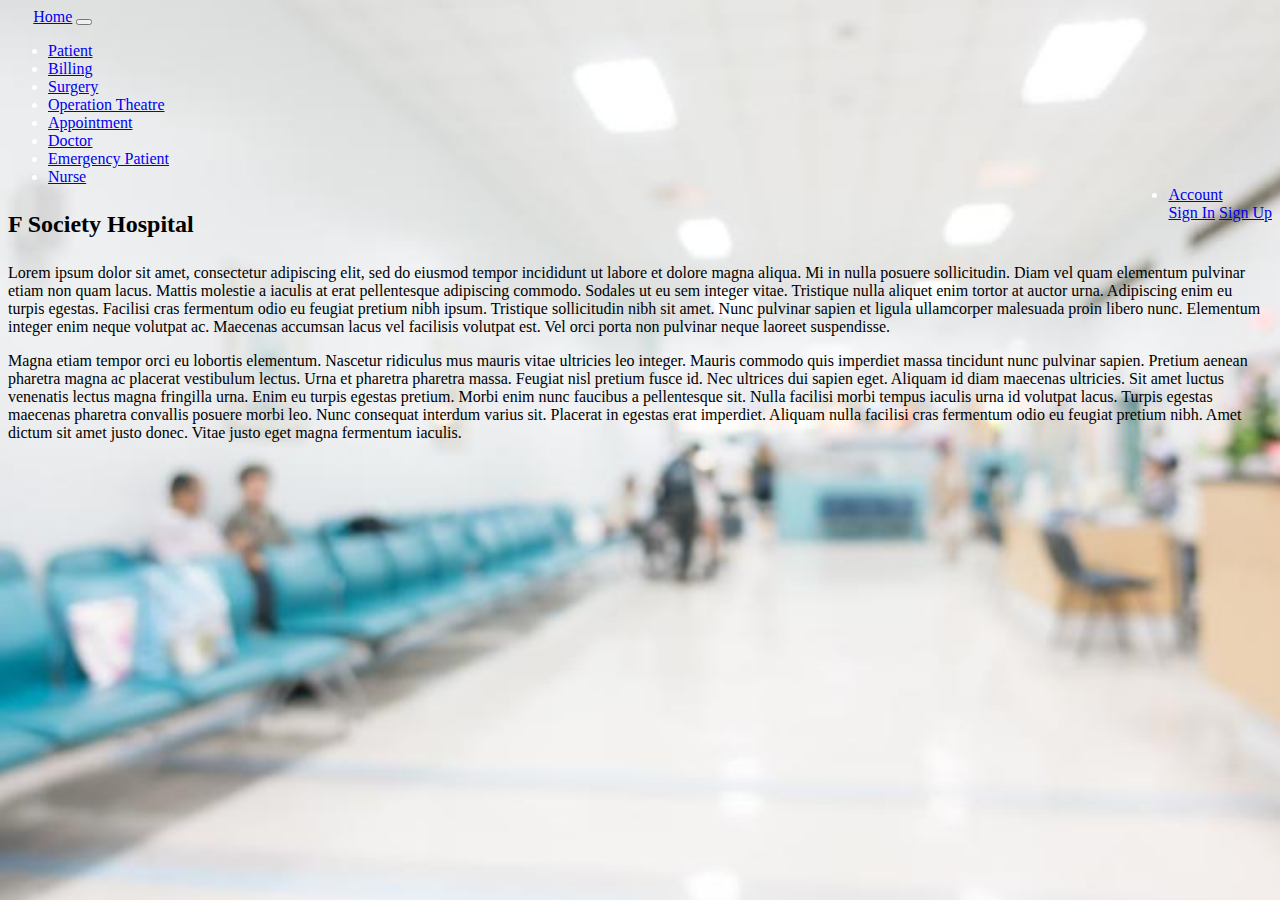
==== home.html @ 212b786d "added globals password pull" ====
<!DOCTYPE html>
<html lang="en">
    <head>
        <meta charset="UTF-8">
        <meta http-equiv="X-UA-Compatible" content="IE=edge">
        <meta name="viewport" content="width=device-width, initial-scale=1.0">
        <link href="https://cdn.jsdelivr.net/npm/bootstrap@5.0.0-beta3/dist/css/bootstrap.min.css" rel="stylesheet" integrity="sha384-eOJMYsd53ii+scO/bJGFsiCZc+5NDVN2yr8+0RDqr0Ql0h+rP48ckxlpbzKgwra6" crossorigin="anonymous">
        <script src="https://code.jquery.com/jquery-3.2.1.slim.min.js" integrity="sha384-KJ3o2DKtIkvYIK3UENzmM7KCkRr/rE9/Qpg6aAZGJwFDMVNA/GpGFF93hXpG5KkN" crossorigin="anonymous"></script>
        <script src="https://cdnjs.cloudflare.com/ajax/libs/popper.js/1.12.9/umd/popper.min.js" integrity="sha384-ApNbgh9B+Y1QKtv3Rn7W3mgPxhU9K/ScQsAP7hUibX39j7fakFPskvXusvfa0b4Q" crossorigin="anonymous"></script>
        <script src="https://maxcdn.bootstrapcdn.com/bootstrap/4.0.0/js/bootstrap.min.js" integrity="sha384-JZR6Spejh4U02d8jOt6vLEHfe/JQGiRRSQQxSfFWpi1MquVdAyjUar5+76PVCmYl" crossorigin="anonymous"></script>
        <title>F Society Hospital</title>
    </head>
    <body style="background-image:url(assets/blur-hospital.jpg); background-repeat: no-repeat; background-attachment: fixed; background-size: cover; color:white">
        <nav class="navbar navbar-expand-lg navbar-light navbar-dark bg-dark justify-content-between">
            <a style="padding-left: 2%;" class="navbar-brand" href="index.html">Home</a>
            <button class="navbar-toggler" type="button" data-toggle="collapse" data-target="#navbarNav" aria-controls="navbarNav" aria-expanded="false" aria-label="Toggle navigation">
                <span class="navbar-toggler-icon"></span>
            </button>
            <div class="collapse navbar-collapse" id="navbarNav">
                <ul class="navbar-nav">
                    <li class="nav-item">
                        <a class="nav-link" href="patient/patient.html">Patient</a>
                    </li>
                    <li class="nav-item">
                        <a class="nav-link" href="billing/billing.html">Billing</a>
                    </li>
                    <li class="nav-item">
                        <a class="nav-link" href="surgery/surgery.html">Surgery</a>
                    </li>
                    <li class="nav-item">
                        <a class="nav-link" href="operation_theatre/operation_theatre.html">Operation Theatre</a>
                    </li>
                    <li class="nav-item">
                        <a class="nav-link" href="appointment/appointment.html">Appointment</a>
                    </li>
                    <li class="nav-item">
                        <a class="nav-link" href="doctor/doctor.html">Doctor</a>
                    </li>
                    <li class="nav-item">
                        <a class="nav-link" href="epatient/epatient.html">Emergency Patient</a>
                    </li>
                    <li class="nav-item">
                        <a class="nav-link" href="nurse/nurse.html">Nurse</a>
                    </li>
                    <li style="float: right;" class="nav-text dropdown">
                        <a class="nav-link dropdown-toggle" href="#" id="navbarDropdownMenuLink" data-toggle="dropdown" aria-haspopup="true" aria-expanded="false">Account</a>
                        <div class="dropdown-menu" aria-labelledby="navbarDropdownMenuLink">
                            <a class="dropdown-item" href="user.html">Sign In</a>
                            <a class="dropdown-item" href="user.html">Sign Up</a>
                        </div>
                    </li>
                </ul>
            </div>
        </nav>
        <div class="container">
            <h2 style="margin:2%0%2%0%; color:black">F Society Hospital</h2>
            <div class="row">
                <div class="column">
                    <p style="color:black">
                        Lorem ipsum dolor sit amet, consectetur adipiscing elit, sed do eiusmod tempor incididunt ut labore et dolore magna aliqua. Mi in nulla posuere sollicitudin. Diam vel quam elementum pulvinar etiam non quam lacus. Mattis molestie a iaculis at erat pellentesque adipiscing commodo. Sodales ut eu sem integer vitae. Tristique nulla aliquet enim tortor at auctor urna. Adipiscing enim eu turpis egestas. Facilisi cras fermentum odio eu feugiat pretium nibh ipsum. Tristique sollicitudin nibh sit amet. Nunc pulvinar sapien et ligula ullamcorper malesuada proin libero nunc. Elementum integer enim neque volutpat ac. Maecenas accumsan lacus vel facilisis volutpat est. Vel orci porta non pulvinar neque laoreet suspendisse.
                    </p>
                    <p style="color:black">
                        Magna etiam tempor orci eu lobortis elementum. Nascetur ridiculus mus mauris vitae ultricies leo integer. Mauris commodo quis imperdiet massa tincidunt nunc pulvinar sapien. Pretium aenean pharetra magna ac placerat vestibulum lectus. Urna et pharetra pharetra massa. Feugiat nisl pretium fusce id. Nec ultrices dui sapien eget. Aliquam id diam maecenas ultricies. Sit amet luctus venenatis lectus magna fringilla urna. Enim eu turpis egestas pretium. Morbi enim nunc faucibus a pellentesque sit. Nulla facilisi morbi tempus iaculis urna id volutpat lacus. Turpis egestas maecenas pharetra convallis posuere morbi leo. Nunc consequat interdum varius sit. Placerat in egestas erat imperdiet. Aliquam nulla facilisi cras fermentum odio eu feugiat pretium nibh. Amet dictum sit amet justo donec. Vitae justo eget magna fermentum iaculis.
                    </p>
                </div>
            </div>
        </div>
    </body>
</html>
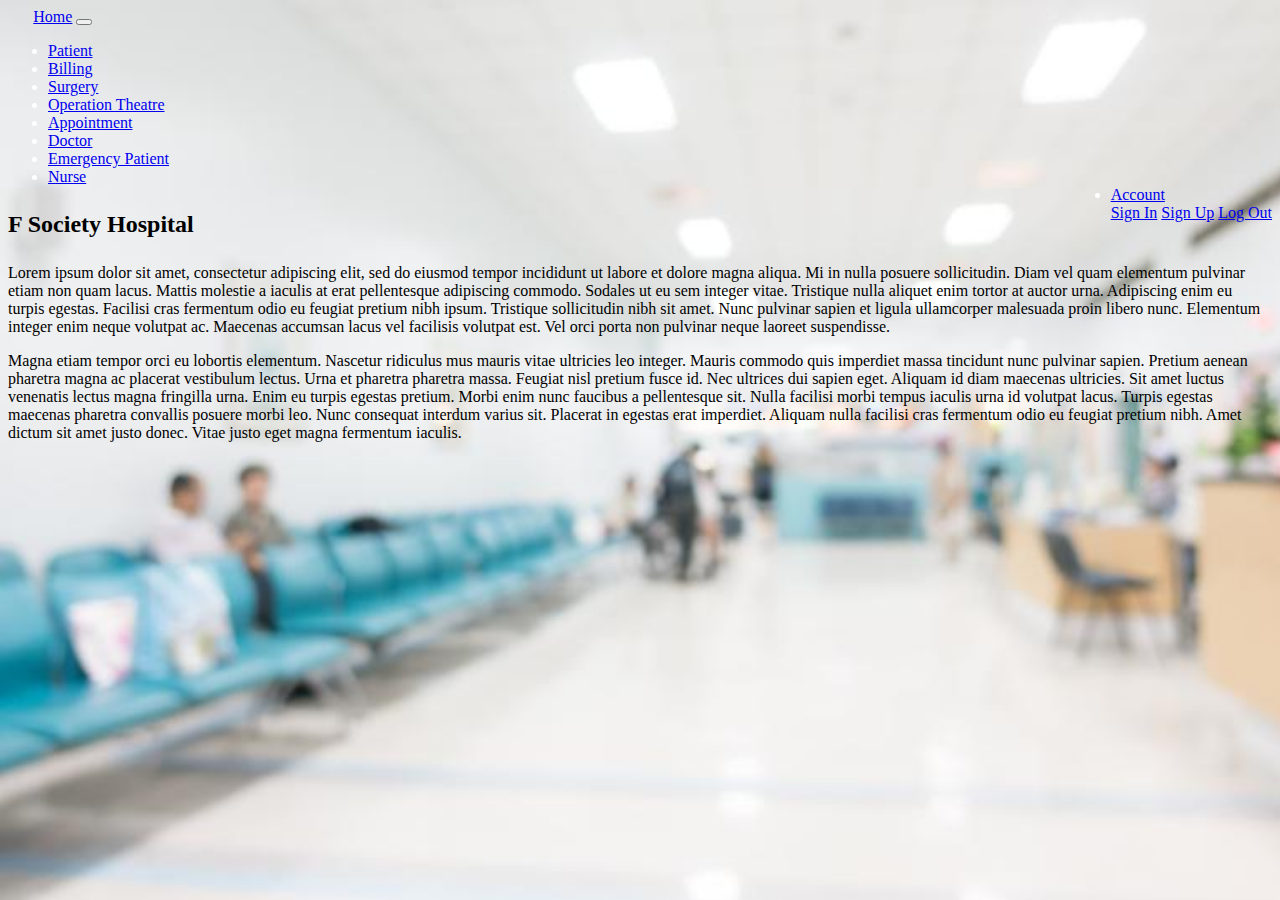
==== commit 6a54591b: "added logout feature to all navbars" ====
--- a/home.html
+++ b/home.html
@@ -47,6 +47,7 @@
                         <div class="dropdown-menu" aria-labelledby="navbarDropdownMenuLink">
                             <a class="dropdown-item" href="user.html">Sign In</a>
                             <a class="dropdown-item" href="user.html">Sign Up</a>
+                            <a class="dropdown-item" href="user/logout.php">Log Out</a>
                         </div>
                     </li>
                 </ul>
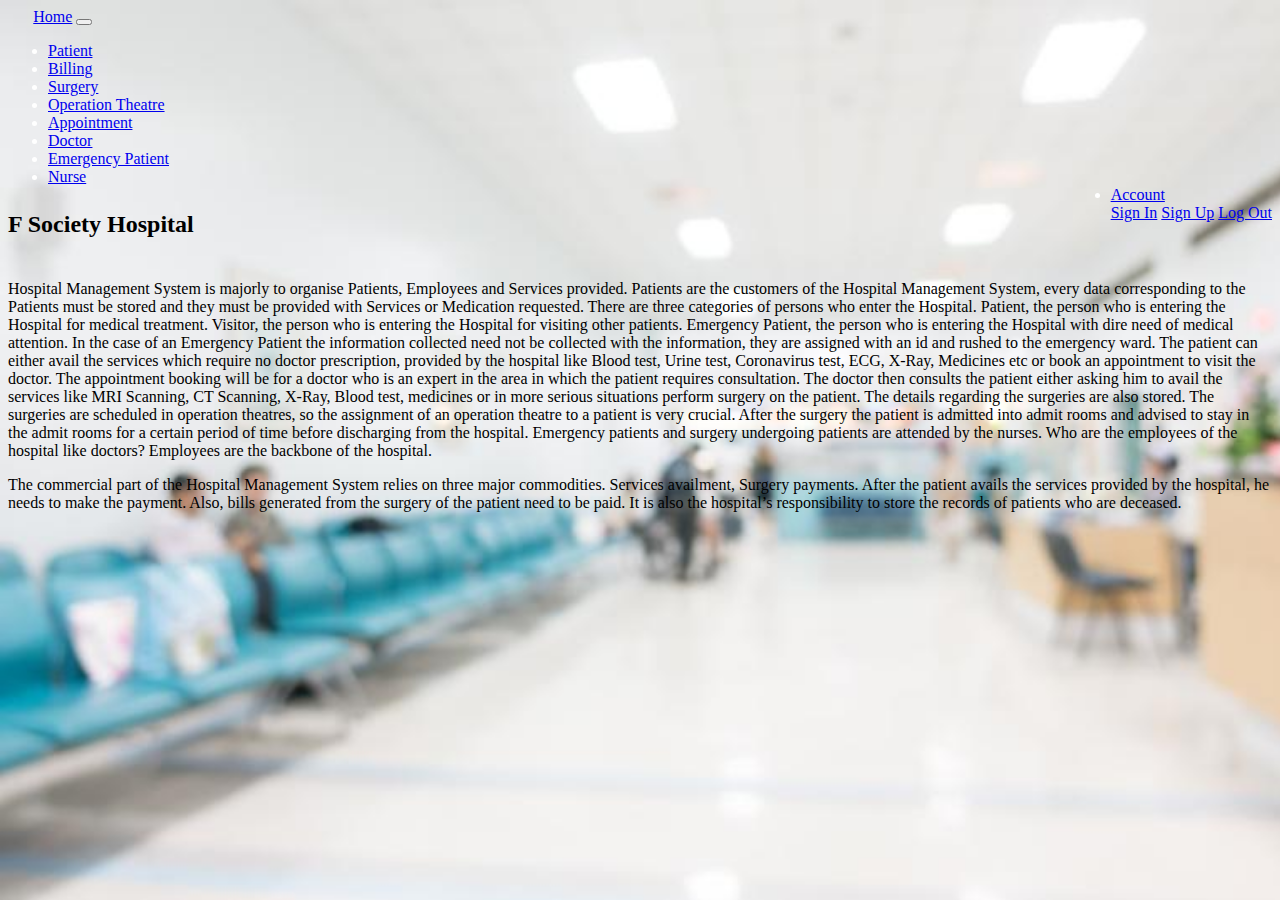
==== commit 3b5e289c: "replaced lorem ipsum with report intro and working" ====
--- a/home.html
+++ b/home.html
@@ -10,9 +10,17 @@
         <script src="https://maxcdn.bootstrapcdn.com/bootstrap/4.0.0/js/bootstrap.min.js" integrity="sha384-JZR6Spejh4U02d8jOt6vLEHfe/JQGiRRSQQxSfFWpi1MquVdAyjUar5+76PVCmYl" crossorigin="anonymous"></script>
         <title>F Society Hospital</title>
     </head>
+    <style>
+        .row {
+            display: flex;
+        }
+        .column {
+            flex: 50%;
+        }
+    </style>
     <body style="background-image:url(assets/blur-hospital.jpg); background-repeat: no-repeat; background-attachment: fixed; background-size: cover; color:white">
         <nav class="navbar navbar-expand-lg navbar-light navbar-dark bg-dark justify-content-between">
-            <a style="padding-left: 2%;" class="navbar-brand" href="index.html">Home</a>
+            <a style="padding-left: 2%;" class="navbar-brand" href="home.html">Home</a>
             <button class="navbar-toggler" type="button" data-toggle="collapse" data-target="#navbarNav" aria-controls="navbarNav" aria-expanded="false" aria-label="Toggle navigation">
                 <span class="navbar-toggler-icon"></span>
             </button>
@@ -58,13 +66,69 @@
             <div class="row">
                 <div class="column">
                     <p style="color:black">
-                        Lorem ipsum dolor sit amet, consectetur adipiscing elit, sed do eiusmod tempor incididunt ut labore et dolore magna aliqua. Mi in nulla posuere sollicitudin. Diam vel quam elementum pulvinar etiam non quam lacus. Mattis molestie a iaculis at erat pellentesque adipiscing commodo. Sodales ut eu sem integer vitae. Tristique nulla aliquet enim tortor at auctor urna. Adipiscing enim eu turpis egestas. Facilisi cras fermentum odio eu feugiat pretium nibh ipsum. Tristique sollicitudin nibh sit amet. Nunc pulvinar sapien et ligula ullamcorper malesuada proin libero nunc. Elementum integer enim neque volutpat ac. Maecenas accumsan lacus vel facilisis volutpat est. Vel orci porta non pulvinar neque laoreet suspendisse.
+                        Hospital Management System is majorly to organise Patients, Employees and Services provided. Patients are the customers of the Hospital Management System, every data corresponding to the Patients must be stored and they must be provided with Services or Medication requested. There are three categories of persons who enter the Hospital. Patient, the person who is entering the Hospital for medical treatment. Visitor, the person who is entering the Hospital for visiting other patients. Emergency Patient, the person who is entering the Hospital with dire need of medical attention. In the case of an Emergency Patient the information collected need not be collected with the information, they are assigned with an id and rushed to the emergency ward. The patient can either avail the services which require no doctor prescription, provided by the hospital like Blood test, Urine test, Coronavirus test, ECG, X-Ray, Medicines etc or book an appointment to visit the doctor. The appointment booking will be for a doctor who is an expert in the area in which the patient requires consultation. The doctor then consults the patient either asking him to avail the services like MRI Scanning, CT Scanning, X-Ray, Blood test, medicines or in more serious situations perform surgery on the patient. The details regarding the surgeries are also stored. The surgeries are scheduled in operation theatres, so the assignment of an operation theatre to a patient is very crucial. After the surgery the patient is admitted into admit rooms and advised to stay in the admit rooms for a certain period of time before discharging from the hospital. Emergency patients and surgery undergoing patients are attended by the nurses. Who are the employees of the hospital like doctors? Employees are the backbone of the hospital.
                     </p>
                     <p style="color:black">
-                        Magna etiam tempor orci eu lobortis elementum. Nascetur ridiculus mus mauris vitae ultricies leo integer. Mauris commodo quis imperdiet massa tincidunt nunc pulvinar sapien. Pretium aenean pharetra magna ac placerat vestibulum lectus. Urna et pharetra pharetra massa. Feugiat nisl pretium fusce id. Nec ultrices dui sapien eget. Aliquam id diam maecenas ultricies. Sit amet luctus venenatis lectus magna fringilla urna. Enim eu turpis egestas pretium. Morbi enim nunc faucibus a pellentesque sit. Nulla facilisi morbi tempus iaculis urna id volutpat lacus. Turpis egestas maecenas pharetra convallis posuere morbi leo. Nunc consequat interdum varius sit. Placerat in egestas erat imperdiet. Aliquam nulla facilisi cras fermentum odio eu feugiat pretium nibh. Amet dictum sit amet justo donec. Vitae justo eget magna fermentum iaculis.
+                        The commercial part of the Hospital Management System relies on three major commodities. Services availment, Surgery payments. After the patient avails the services provided by the hospital, he needs to make the payment. Also, bills generated from the surgery of the patient need to be paid. It is also the hospital’s responsibility to store the records of patients who are deceased.
                     </p>
                 </div>
+                <!-- <div class="column">
+                    <?php
+                        include("globals.php");
+                        $database="hospital";
+                        $mysqli = new mysqli("localhost", $username, $password, $database);
+                        $patient_count_query = "SELECT COUNT(*) AS total FROM patient";
+                        $employee_count_query = "SELECT COUNT(*) AS total FROM employee";
+                        $surgery_count_query = "SELECT COUNT(*) AS total FROM surgery";
+                        $revenue_count_query = "SELECT ROUND(SUM(amount), 0) AS total FROM billing";
+                        $ot_count_query = "SELECT COUNT(*) AS total FROM operation_theatre WHERE availability = 0";
+                        $patient_result = $mysqli->query($patient_count_query);
+                        $employee_result = $mysqli->query($employee_count_query);
+                        $surgery_result = $mysqli->query($surgery_count_query);
+                        $revenue_result = $mysqli->query($revenue_count_query);
+                        $ot_result = $mysqli->query($ot_count_query);
+                        if($patient_result && $employee_result && $surgery_result && $revenue_result && $ot_result){
+                            echo '<table class="table table-dark">
+                                <thead>
+                                    <tr>
+                                      <th colspan="3" style="text-align:center">Hospital Stats</th>
+                                    </tr>
+                                  </thead>
+                                <body>
+                                  <tr>
+                                    <th scope="col">Patients</th>';
+                            while ($row = $patient_result->fetch_assoc()) {
+                                $fieldname = $row["total"];
+                                echo '<td> '.$fieldname.' </td> </tr>';
+                            }
+                            echo '<tr> <th scope="col">Employees</th>';
+                            while ($row = $employee_result->fetch_assoc()) {
+                                    $fieldname = $row["total"];
+                                    echo '<td> '.$fieldname.' </td></tr>';
+                                }
+                            echo '<tr> <th scope="col">Surgeries</th>';
+                            while ($row = $surgery_result->fetch_assoc()) {
+                                $fieldname = $row["total"];
+                                echo '<td> '.$fieldname.' </td></tr>';
+                            }
+                            echo '<tr> <th scope="col">OT\'s available</th>';
+                            while ($row = $ot_result->fetch_assoc()) {
+                                $fieldname = $row["total"];
+                                echo '<td> '.$fieldname.' </td></tr>';
+                            }
+                            echo '<tr> <th scope="col">Revenue Generated So Far</th>';
+                            while ($row = $revenue_result->fetch_assoc()) {
+                                $fieldname = $row["total"];
+                                echo '<td> '.$fieldname.' </td></tr>';
+                            }
+                            echo '</tbody></table>';
+                            $patient_result->free();
+                            $employee_result->free();
+                            $surgery_result->free();
+                        }
+                    ?>
+                </div> -->
             </div>
         </div>
     </body>
-</html>+</html>
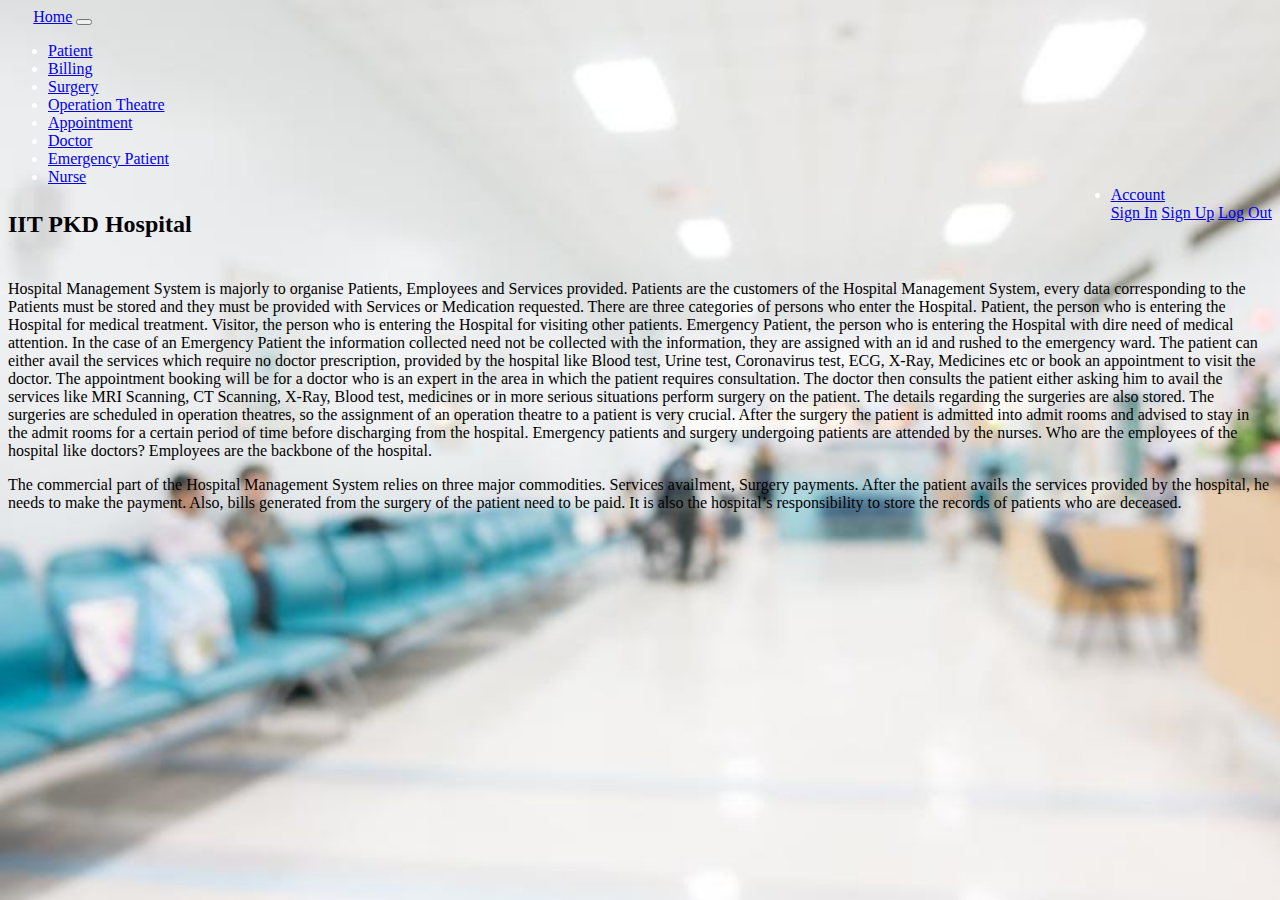
==== commit 59e713b8: "changed hospital name" ====
--- a/home.html
+++ b/home.html
@@ -8,7 +8,7 @@
         <script src="https://code.jquery.com/jquery-3.2.1.slim.min.js" integrity="sha384-KJ3o2DKtIkvYIK3UENzmM7KCkRr/rE9/Qpg6aAZGJwFDMVNA/GpGFF93hXpG5KkN" crossorigin="anonymous"></script>
         <script src="https://cdnjs.cloudflare.com/ajax/libs/popper.js/1.12.9/umd/popper.min.js" integrity="sha384-ApNbgh9B+Y1QKtv3Rn7W3mgPxhU9K/ScQsAP7hUibX39j7fakFPskvXusvfa0b4Q" crossorigin="anonymous"></script>
         <script src="https://maxcdn.bootstrapcdn.com/bootstrap/4.0.0/js/bootstrap.min.js" integrity="sha384-JZR6Spejh4U02d8jOt6vLEHfe/JQGiRRSQQxSfFWpi1MquVdAyjUar5+76PVCmYl" crossorigin="anonymous"></script>
-        <title>F Society Hospital</title>
+        <title>IIT PKD Hospital</title>
     </head>
     <style>
         .row {
@@ -62,7 +62,7 @@
             </div>
         </nav>
         <div class="container">
-            <h2 style="margin:2%0%2%0%; color:black">F Society Hospital</h2>
+            <h2 style="margin:2%0%2%0%; color:black">IIT PKD Hospital</h2>
             <div class="row">
                 <div class="column">
                     <p style="color:black">
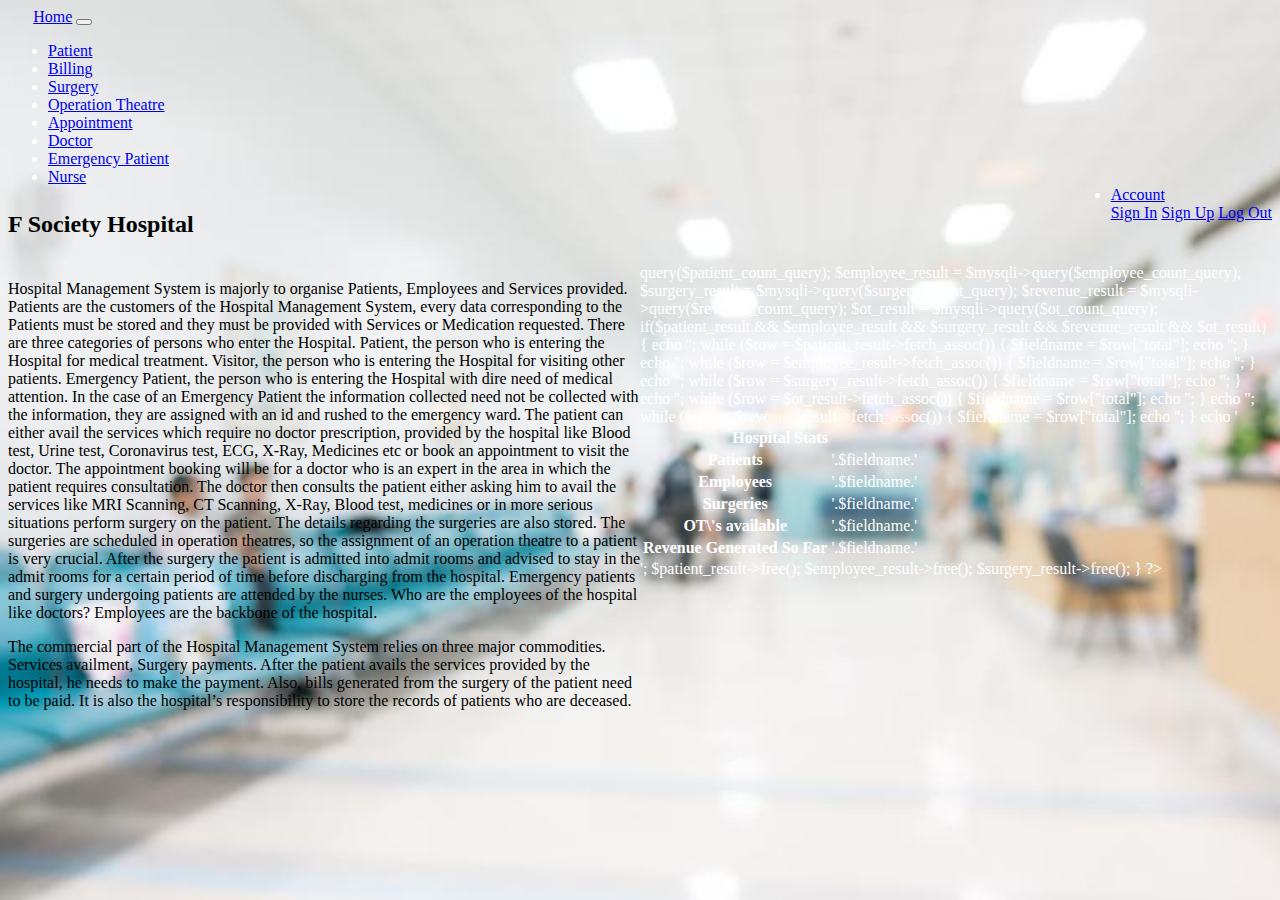
==== commit eeb1a528: "updated home page to have stats" ====
--- a/home.html
+++ b/home.html
@@ -8,7 +8,7 @@
         <script src="https://code.jquery.com/jquery-3.2.1.slim.min.js" integrity="sha384-KJ3o2DKtIkvYIK3UENzmM7KCkRr/rE9/Qpg6aAZGJwFDMVNA/GpGFF93hXpG5KkN" crossorigin="anonymous"></script>
         <script src="https://cdnjs.cloudflare.com/ajax/libs/popper.js/1.12.9/umd/popper.min.js" integrity="sha384-ApNbgh9B+Y1QKtv3Rn7W3mgPxhU9K/ScQsAP7hUibX39j7fakFPskvXusvfa0b4Q" crossorigin="anonymous"></script>
         <script src="https://maxcdn.bootstrapcdn.com/bootstrap/4.0.0/js/bootstrap.min.js" integrity="sha384-JZR6Spejh4U02d8jOt6vLEHfe/JQGiRRSQQxSfFWpi1MquVdAyjUar5+76PVCmYl" crossorigin="anonymous"></script>
-        <title>IIT PKD Hospital</title>
+        <title>F Society Hospital</title>
     </head>
     <style>
         .row {
@@ -62,7 +62,7 @@
             </div>
         </nav>
         <div class="container">
-            <h2 style="margin:2%0%2%0%; color:black">IIT PKD Hospital</h2>
+            <h2 style="margin:2%0%2%0%; color:black">F Society Hospital</h2>
             <div class="row">
                 <div class="column">
                     <p style="color:black">
@@ -72,7 +72,7 @@
                         The commercial part of the Hospital Management System relies on three major commodities. Services availment, Surgery payments. After the patient avails the services provided by the hospital, he needs to make the payment. Also, bills generated from the surgery of the patient need to be paid. It is also the hospital’s responsibility to store the records of patients who are deceased.
                     </p>
                 </div>
-                <!-- <div class="column">
+                <div class="column">
                     <?php
                         include("globals.php");
                         $database="hospital";
@@ -127,7 +127,7 @@
                             $surgery_result->free();
                         }
                     ?>
-                </div> -->
+                </div>
             </div>
         </div>
     </body>
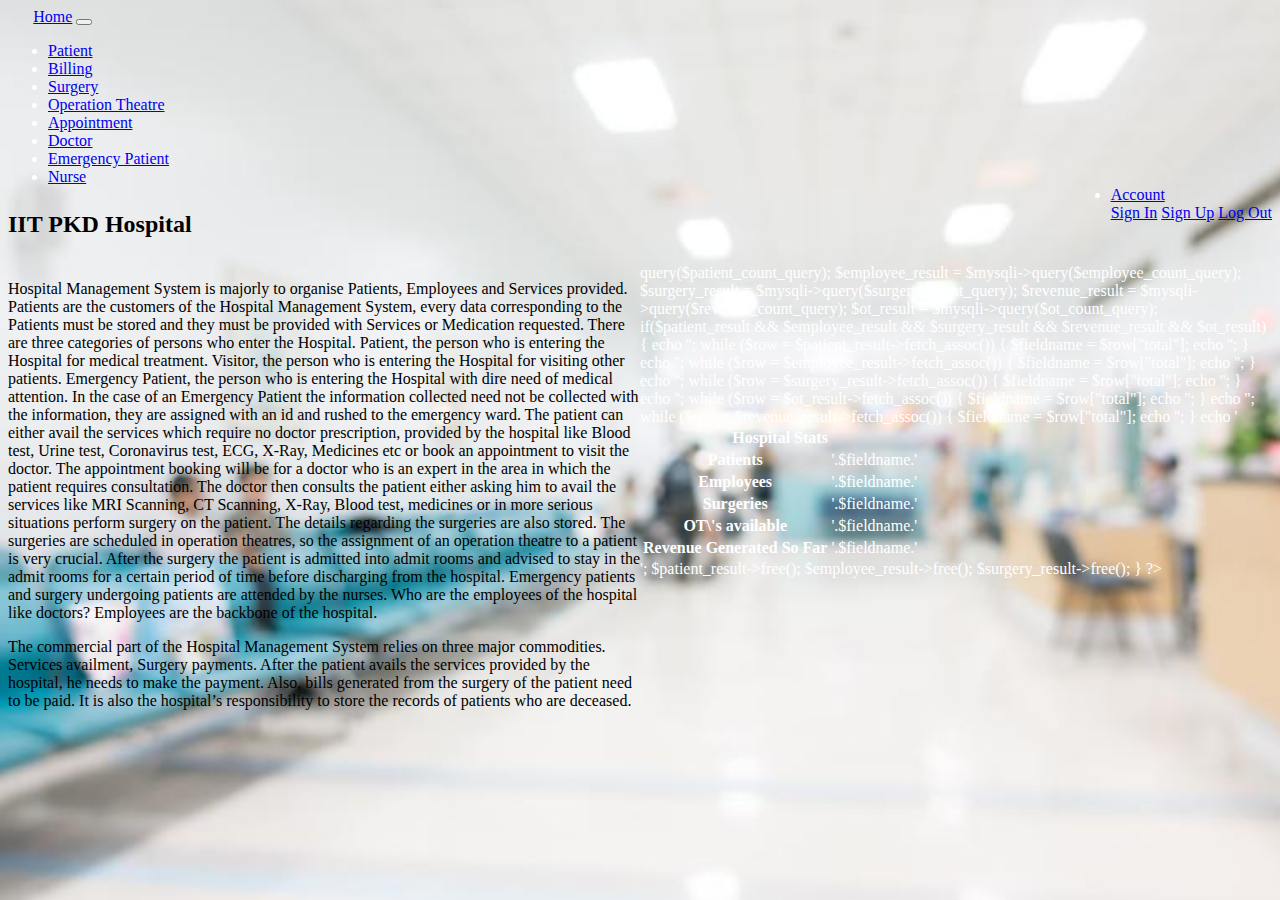
==== commit e5100b17: "Merge branch 'main' of github.com:pulavartivinay/Hospital" ====
--- a/home.html
+++ b/home.html
@@ -8,7 +8,7 @@
         <script src="https://code.jquery.com/jquery-3.2.1.slim.min.js" integrity="sha384-KJ3o2DKtIkvYIK3UENzmM7KCkRr/rE9/Qpg6aAZGJwFDMVNA/GpGFF93hXpG5KkN" crossorigin="anonymous"></script>
         <script src="https://cdnjs.cloudflare.com/ajax/libs/popper.js/1.12.9/umd/popper.min.js" integrity="sha384-ApNbgh9B+Y1QKtv3Rn7W3mgPxhU9K/ScQsAP7hUibX39j7fakFPskvXusvfa0b4Q" crossorigin="anonymous"></script>
         <script src="https://maxcdn.bootstrapcdn.com/bootstrap/4.0.0/js/bootstrap.min.js" integrity="sha384-JZR6Spejh4U02d8jOt6vLEHfe/JQGiRRSQQxSfFWpi1MquVdAyjUar5+76PVCmYl" crossorigin="anonymous"></script>
-        <title>F Society Hospital</title>
+        <title>IIT PKD Hospital</title>
     </head>
     <style>
         .row {
@@ -62,7 +62,7 @@
             </div>
         </nav>
         <div class="container">
-            <h2 style="margin:2%0%2%0%; color:black">F Society Hospital</h2>
+            <h2 style="margin:2%0%2%0%; color:black">IIT PKD Hospital</h2>
             <div class="row">
                 <div class="column">
                     <p style="color:black">
